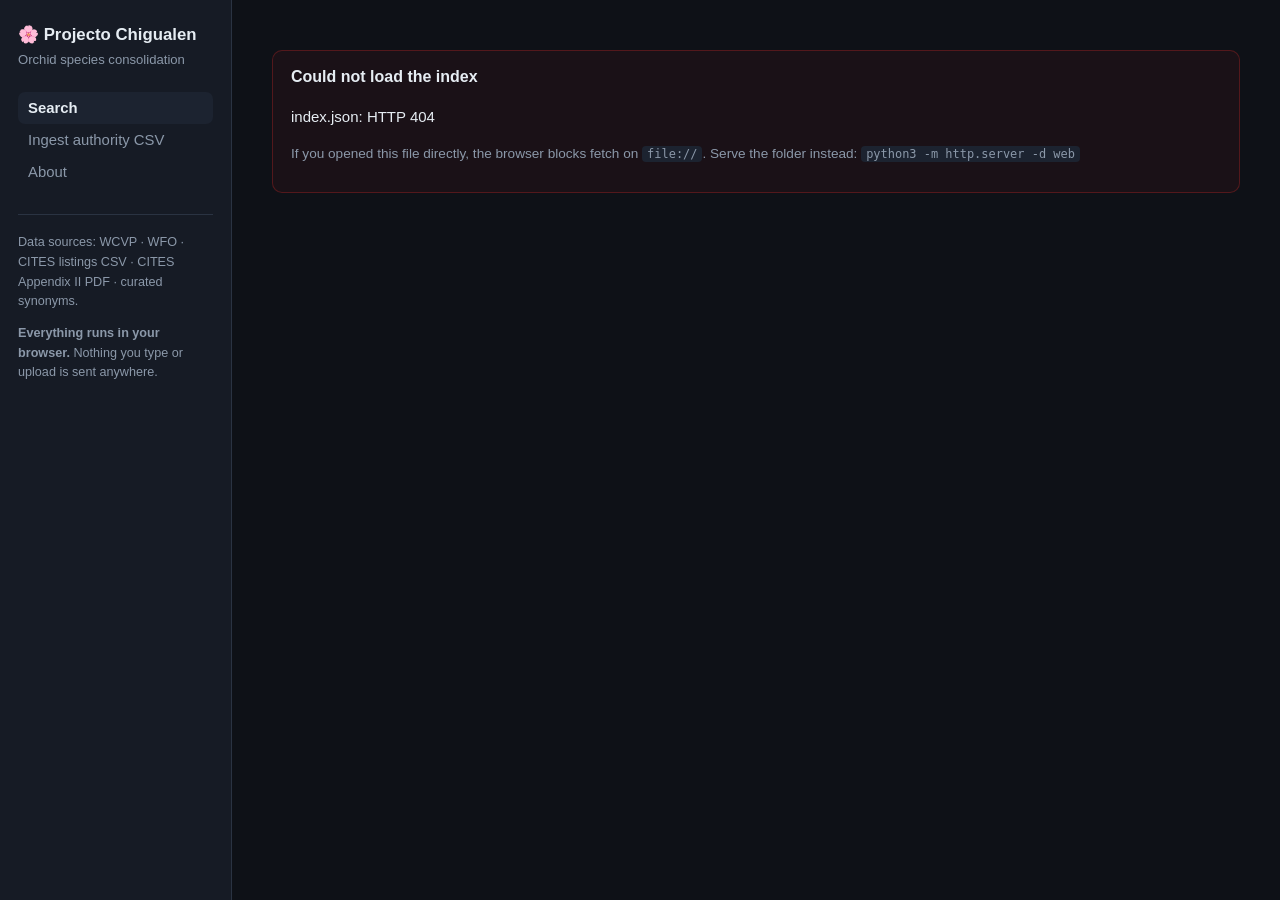
==== web/index.html @ 124664f5 "Static browser build, deployable on Netlify An experiment in answering "how hard would Netlify be?" " ====
<!doctype html>
<html lang="en">
<head>
<meta charset="utf-8">
<meta name="viewport" content="width=device-width, initial-scale=1">
<title>Chigualen — Orchid Consolidation</title>
<meta name="description" content="Consolidated orchid species database across WCVP, WFO and the two CITES sources. Runs entirely in your browser.">
<link rel="icon" href="data:image/svg+xml,<svg xmlns='http://www.w3.org/2000/svg' viewBox='0 0 16 16'><text y='14' font-size='14'>🌸</text></svg>">
<link rel="stylesheet" href="css/style.css">
<link rel="preload" as="fetch" href="data/index.json" crossorigin="anonymous">
</head>
<body>
<div class="layout">
  <aside class="sidebar">
    <div class="brand">🌸 Projecto Chigualen</div>
    <div class="brand-sub">Orchid species consolidation</div>
    <nav class="nav" id="nav">
      <button data-page="search" aria-current="page">Search</button>
      <button data-page="ingest">Ingest authority CSV</button>
      <button data-page="about">About</button>
    </nav>
    <div class="side-note">
      Data sources: WCVP · WFO · CITES listings CSV · CITES Appendix II PDF ·
      curated synonyms.
      <p><b>Everything runs in your browser.</b> Nothing you type or upload is
      sent anywhere.</p>
    </div>
  </aside>
  <main id="main">
    <div class="loading" id="boot">
      Loading the name index…
      <div class="bar"><div id="boot-bar"></div></div>
      <div class="muted" id="boot-note" style="margin-top:10px"></div>
    </div>
  </main>
</div>
<script type="module" src="js/app.js"></script>
</body>
</html>
---- web/css/style.css ----
:root {
  --bg: #0e1117; --panel: #161b25; --panel-2: #1c2330; --line: #2a3342;
  --fg: #e6edf3; --dim: #8b98a9; --accent: #2e7d32;
  --accepted: #2e7d32; --synonym: #1565c0; --contested: #c62828;
  --absent: #5a6472; --warn: #ef6c00;
  --wcvp: #2e7d32; --wfo: #1565c0; --cites_csv: #ef6c00;
  --cites_pdf: #f9a825; --user_synonyms: #6a1b9a;
}
* { box-sizing: border-box; }
body {
  margin: 0; background: var(--bg); color: var(--fg);
  font: 15px/1.55 -apple-system, BlinkMacSystemFont, "Segoe UI", Roboto, sans-serif;
}
a { color: #58a6ff; }
code { font-family: ui-monospace, SFMono-Regular, Menlo, monospace; font-size: 0.88em;
       background: var(--panel-2); padding: 1px 5px; border-radius: 4px; }
.layout { display: flex; min-height: 100vh; }

/* sidebar */
.sidebar { width: 232px; flex: none; background: var(--panel); border-right: 1px solid var(--line); padding: 22px 18px; }
.brand { font-size: 1.05rem; font-weight: 650; margin: 0 0 2px; }
.brand-sub { color: var(--dim); font-size: 0.82rem; margin-bottom: 22px; }
.nav button {
  display: block; width: 100%; text-align: left; background: none; border: 0;
  color: var(--dim); padding: 8px 10px; border-radius: 7px; cursor: pointer; font-size: 0.93rem;
}
.nav button:hover { background: var(--panel-2); color: var(--fg); }
.nav button[aria-current="page"] { background: var(--panel-2); color: var(--fg); font-weight: 600; }
.side-note { margin-top: 26px; padding-top: 18px; border-top: 1px solid var(--line);
             color: var(--dim); font-size: 0.79rem; }

/* main */
main { flex: 1; padding: 34px 40px 80px; max-width: 1080px; }
h1 { font-size: 1.9rem; margin: 0 0 6px; }
h2 { font-size: 1.5rem; margin: 0 0 4px; }
h3 { font-size: 1.02rem; margin: 26px 0 10px; letter-spacing: 0.01em; }
.caption { color: var(--dim); font-size: 0.9rem; margin-bottom: 22px; }
.sci { font-style: italic; }

input[type=text], input[type=file], select {
  width: 100%; background: var(--panel-2); border: 1px solid var(--line);
  color: var(--fg); padding: 9px 12px; border-radius: 8px; font-size: 0.95rem;
}
input[type=text]:focus, select:focus { outline: 2px solid var(--accent); outline-offset: -1px; }
label { display: block; font-size: 0.85rem; color: var(--dim); margin: 14px 0 5px; }
button.primary {
  background: var(--accent); color: #fff; border: 0; padding: 9px 18px;
  border-radius: 8px; font-size: 0.93rem; font-weight: 600; cursor: pointer;
}
button.primary:disabled { opacity: 0.45; cursor: default; }

/* chips */
.chip { display: inline-block; padding: 2px 10px; margin: 2px 3px 2px 0; border-radius: 12px;
        font-size: 0.8rem; font-weight: 500; border: 1px solid; }
.results { list-style: none; padding: 0; margin: 10px 0 0; }
.results li button {
  width: 100%; text-align: left; background: var(--panel); border: 1px solid var(--line);
  color: var(--fg); padding: 9px 13px; border-radius: 8px; margin-bottom: 6px; cursor: pointer;
}
.results li button:hover { border-color: var(--accent); }
.results .kind { float: right; font-size: 0.75rem; color: var(--dim); }

/* panels */
.panel { background: var(--panel); border: 1px solid var(--line); border-radius: 10px;
         padding: 16px 18px; margin: 14px 0; }
.banner { border-radius: 10px; padding: 14px 18px; margin: 16px 0; border: 1px solid; }
.banner.error { background: #c6282811; border-color: #c6282855; }
.banner.info  { background: #1565c011; border-color: #1565c055; }
.banner.warn  { background: #ef6c0011; border-color: #ef6c0055; }
.banner h4 { margin: 0 0 6px; font-size: 1rem; }

table { width: 100%; border-collapse: collapse; font-size: 0.88rem; }
th { text-align: left; color: var(--dim); font-weight: 600; border-bottom: 1px solid var(--line);
     padding: 7px 10px; white-space: nowrap; }
td { padding: 7px 10px; border-bottom: 1px solid #202836; vertical-align: top; }
tr:last-child td { border-bottom: 0; }
.scroll-x { overflow-x: auto; }

.grid2 { display: grid; grid-template-columns: 1fr 1fr; gap: 26px; }
@media (max-width: 820px) { .grid2 { grid-template-columns: 1fr; } .layout { flex-direction: column; }
  .sidebar { width: auto; } main { padding: 24px 18px 60px; } }
.kv { margin: 3px 0; } .kv b { color: var(--dim); font-weight: 600; }

.stats { display: flex; gap: 12px; flex-wrap: wrap; margin: 18px 0; }
.stat { flex: 1; min-width: 128px; border: 1px solid; border-radius: 9px; padding: 13px; text-align: center; }
.stat .n { font-size: 1.6rem; font-weight: 650; }
.stat .l { font-size: 0.83rem; }

.loading { padding: 60px 0; text-align: center; color: var(--dim); }
.bar { height: 4px; background: var(--panel-2); border-radius: 3px; overflow: hidden;
       max-width: 320px; margin: 14px auto 0; }
.bar > div { height: 100%; background: var(--accent); width: 0; transition: width .15s; }
.linkish { background: none; border: 0; color: #58a6ff; cursor: pointer; padding: 0; font-size: inherit; }
.muted { color: var(--dim); font-size: 0.85rem; }
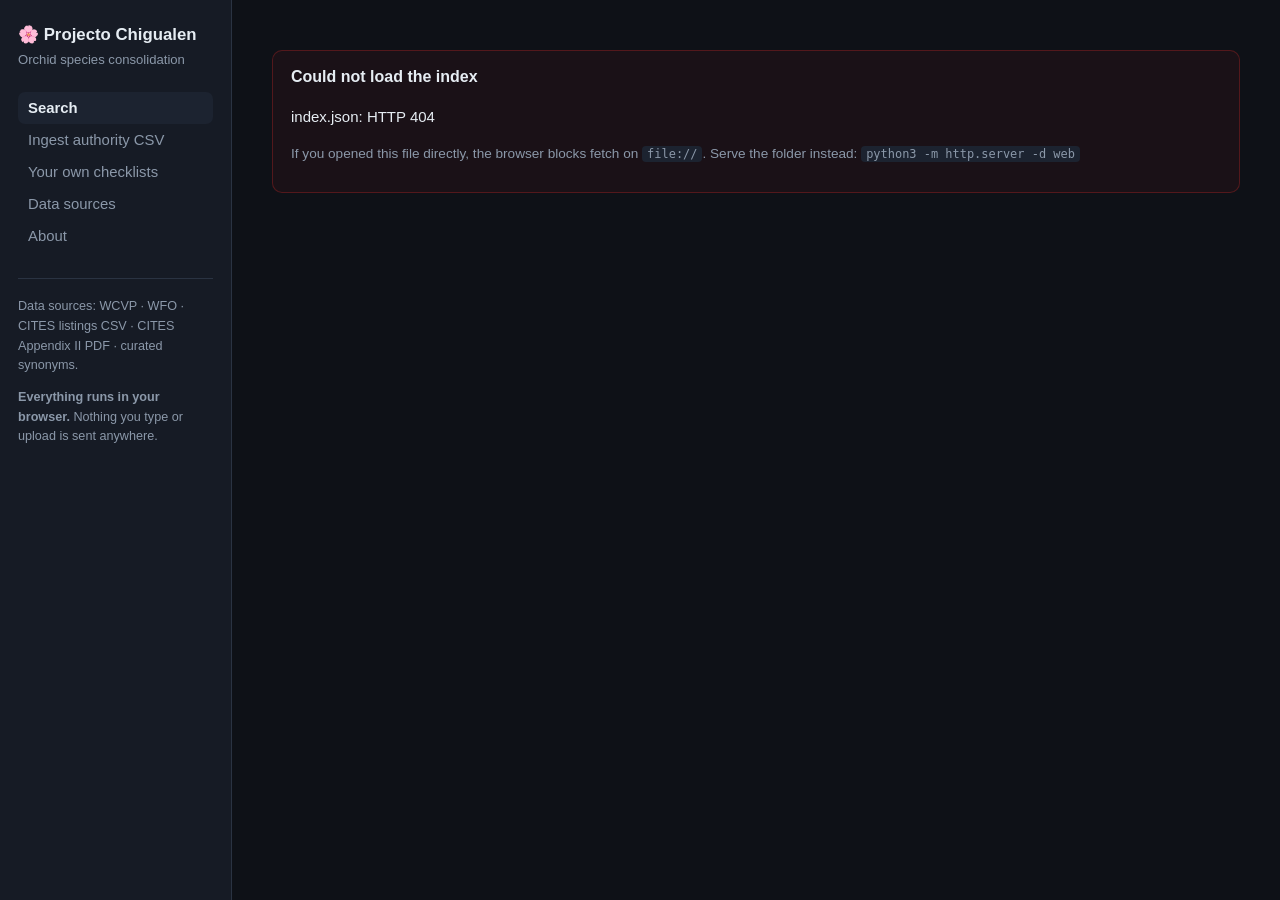
==== commit 7808e53a: "Port the last two pages; make the source registry canonical Your own checklists ------------------- " ====
--- a/web/index.html
+++ b/web/index.html
@@ -7,7 +7,8 @@
 <meta name="description" content="Consolidated orchid species database across WCVP, WFO and the two CITES sources. Runs entirely in your browser.">
 <link rel="icon" href="data:image/svg+xml,<svg xmlns='http://www.w3.org/2000/svg' viewBox='0 0 16 16'><text y='14' font-size='14'>🌸</text></svg>">
 <link rel="stylesheet" href="css/style.css">
-<link rel="preload" as="fetch" href="data/index.json" crossorigin="anonymous">
+<link rel="stylesheet" href="css/sources.css">
+<link rel="preload" as="fetch" href="build.json" crossorigin="anonymous">
 </head>
 <body>
 <div class="layout">
@@ -17,11 +18,14 @@
     <nav class="nav" id="nav">
       <button data-page="search" aria-current="page">Search</button>
       <button data-page="ingest">Ingest authority CSV</button>
+      <button data-page="checklists">Your own checklists</button>
+      <button data-page="sources">Data sources</button>
       <button data-page="about">About</button>
     </nav>
     <div class="side-note">
       Data sources: WCVP · WFO · CITES listings CSV · CITES Appendix II PDF ·
       curated synonyms.
+      <div id="side-checklists"></div>
       <p><b>Everything runs in your browser.</b> Nothing you type or upload is
       sent anywhere.</p>
     </div>
@@ -30,7 +34,7 @@
     <div class="loading" id="boot">
       Loading the name index…
       <div class="bar"><div id="boot-bar"></div></div>
-      <div class="muted" id="boot-note" style="margin-top:10px"></div>
+      <div class="muted mt-sm" id="boot-note"></div>
     </div>
   </main>
 </div>
--- a/web/css/style.css
+++ b/web/css/style.css
@@ -52,13 +52,26 @@
 /* chips */
 .chip { display: inline-block; padding: 2px 10px; margin: 2px 3px 2px 0; border-radius: 12px;
         font-size: 0.8rem; font-weight: 500; border: 1px solid; }
-.results { list-style: none; padding: 0; margin: 10px 0 0; }
+/* typeahead */
+.combo { position: relative; }
+.results {
+  list-style: none; padding: 4px; margin: 4px 0 0; position: absolute; z-index: 20;
+  left: 0; right: 0; max-height: 340px; overflow-y: auto;
+  background: var(--panel); border: 1px solid var(--line); border-radius: 10px;
+  box-shadow: 0 12px 30px #0008;
+}
+.results[hidden] { display: none; }
 .results li button {
-  width: 100%; text-align: left; background: var(--panel); border: 1px solid var(--line);
-  color: var(--fg); padding: 9px 13px; border-radius: 8px; margin-bottom: 6px; cursor: pointer;
+  width: 100%; text-align: left; background: none; border: 0; color: var(--fg);
+  padding: 8px 11px; border-radius: 7px; cursor: pointer; display: flex;
+  align-items: baseline; gap: 10px; font-size: 0.94rem;
 }
-.results li button:hover { border-color: var(--accent); }
-.results .kind { float: right; font-size: 0.75rem; color: var(--dim); }
+.results li button:hover, .results li button.on { background: var(--panel-2); }
+.results li button.on { outline: 1px solid var(--accent); }
+.results .hit { color: #fff; background: #2e7d3244; border-radius: 3px; }
+.results .kind { margin-left: auto; font-size: 0.76rem; white-space: nowrap; }
+.results .why { font-size: 0.72rem; color: var(--dim); font-style: italic; white-space: nowrap; }
+.results .empty { padding: 10px 11px; }
 
 /* panels */
 .panel { background: var(--panel); border: 1px solid var(--line); border-radius: 10px;
@@ -92,3 +105,58 @@
 .bar > div { height: 100%; background: var(--accent); width: 0; transition: width .15s; }
 .linkish { background: none; border: 0; color: #58a6ff; cursor: pointer; padding: 0; font-size: inherit; }
 .muted { color: var(--dim); font-size: 0.85rem; }
+
+
+/* ---------------------------------------------------------------------------
+   Colour vocabularies as classes.
+
+   The site is served with `style-src 'self'` and no 'unsafe-inline'. That is
+   deliberate: this build's whole claim is that an uploaded checklist cannot
+   leave the browser, and a CSP that allows inline styles is a weaker fence than
+   one that does not. So nothing here may be coloured from a style attribute —
+   every colour is a class. Per-source colours are generated into
+   data/sources.css from scripts/_sources.py.
+   --------------------------------------------------------------------------- */
+
+.chip.neutral   { color: var(--dim);       background: #8b98a922; border-color: #8b98a955; }
+.chip.danger    { color: var(--contested); background: #c6282822; border-color: #c6282855; }
+
+.ty-homotypic   { color: #2e7d32; background: #2e7d3222; border-color: #2e7d3255; }
+.ty-heterotypic { color: #ad1457; background: #ad145722; border-color: #ad145755; }
+.ty-orthographic{ color: #6d4c41; background: #6d4c4122; border-color: #6d4c4155; }
+.ty-nomenclatural { color: #455a64; background: #455a6422; border-color: #455a6455; }
+.ty-mixed       { color: #ef6c00; background: #ef6c0022; border-color: #ef6c0055; }
+.ty-unknown     { color: var(--dim); background: #8b98a922; border-color: #8b98a955; }
+
+.cites-i        { color: #b71c1c; background: #b71c1c22; border-color: #b71c1c55; }
+.cites-ii       { color: #ef6c00; background: #ef6c0022; border-color: #ef6c0055; }
+.cites-iii      { color: #f9a825; background: #f9a82522; border-color: #f9a82555; }
+
+.st-accepted    { color: var(--accepted); }
+.st-synonym     { color: var(--synonym); }
+.st-contested   { color: var(--contested); }
+.st-not_in_source { color: var(--absent); }
+
+/* Diff summary tiles, one class per diff_category. */
+.stat.plain                 { border-color: var(--line); }
+.cat-matched_accepted { border-color: #2e7d3255; background: #2e7d3211; color: var(--accepted); }
+.cat-matched_synonym  { border-color: #1565c055; background: #1565c011; color: var(--synonym); }
+.cat-contested        { border-color: #ef6c0055; background: #ef6c0011; color: var(--warn); }
+.cat-missing          { border-color: #c6282855; background: #c6282811; color: var(--contested); }
+.cat-unparseable      { border-color: #5a647255; background: #5a647211; color: var(--absent); }
+.stat .n, .stat .l { color: inherit; }
+
+/* Spacing utilities, so layout never needs a style attribute either. */
+.mt-0  { margin-top: 0; }
+.mt-sm { margin-top: 12px; }
+.mt-lg { margin-top: 26px; }
+.my-sm { margin: 12px 0; }
+.page  { padding: 34px 40px; max-width: 1000px; }
+
+/* Data sources page */
+.src-kind { font-size: 0.78rem; font-weight: 700; text-transform: uppercase;
+            letter-spacing: 0.05em; background: none !important; border: 0 !important;
+            margin-bottom: 6px; }
+.panel > h3:first-child + .src-kind { margin-top: -4px; }
+.panel ul { margin: 6px 0 0; padding-left: 20px; }
+.panel li { margin: 3px 0; }
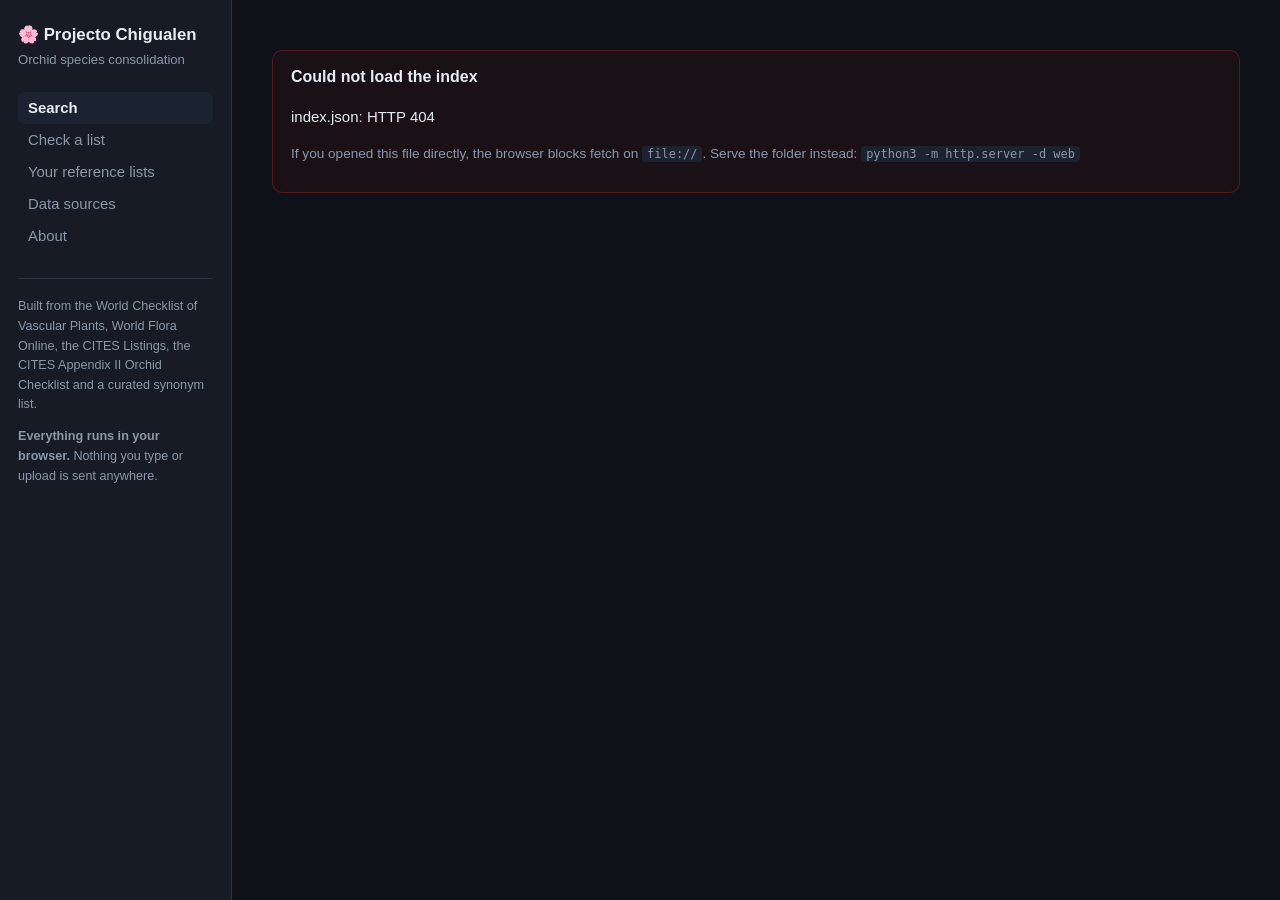
==== commit 3958363b: "Give the sources real names; rework the reference pages Editorial pass over everything a reader sees" ====
--- a/web/index.html
+++ b/web/index.html
@@ -17,14 +17,15 @@
     <div class="brand-sub">Orchid species consolidation</div>
     <nav class="nav" id="nav">
       <button data-page="search" aria-current="page">Search</button>
-      <button data-page="ingest">Ingest authority CSV</button>
-      <button data-page="checklists">Your own checklists</button>
+      <button data-page="ingest">Check a list</button>
+      <button data-page="checklists">Your reference lists</button>
       <button data-page="sources">Data sources</button>
       <button data-page="about">About</button>
     </nav>
     <div class="side-note">
-      Data sources: WCVP · WFO · CITES listings CSV · CITES Appendix II PDF ·
-      curated synonyms.
+      Built from the World Checklist of Vascular Plants, World Flora Online, the
+      CITES Listings, the CITES Appendix II Orchid Checklist and a curated
+      synonym list.
       <div id="side-checklists"></div>
       <p><b>Everything runs in your browser.</b> Nothing you type or upload is
       sent anywhere.</p>
--- a/web/css/style.css
+++ b/web/css/style.css
@@ -31,9 +31,18 @@
 
 /* main */
 main { flex: 1; padding: 34px 40px 80px; max-width: 1080px; }
-h1 { font-size: 1.9rem; margin: 0 0 6px; }
-h2 { font-size: 1.5rem; margin: 0 0 4px; }
+/* A real scale. Section headings were the same size as body text, which left
+   a long reference page reading as one undifferentiated block. */
+h1 { font-size: 2.1rem; margin: 0 0 8px; letter-spacing: -0.02em; line-height: 1.15; }
+h2 { font-size: 1.55rem; margin: 0 0 4px; letter-spacing: -0.015em; line-height: 1.2; }
 h3 { font-size: 1.02rem; margin: 26px 0 10px; letter-spacing: 0.01em; }
+
+/* Top-level sections of a long page. */
+.section { font-size: 1.5rem; font-weight: 650; letter-spacing: -0.015em;
+           margin: 52px 0 6px; padding-top: 22px; border-top: 1px solid var(--line); }
+.section:first-of-type { margin-top: 36px; }
+.section-intro { color: var(--dim); margin: 0 0 20px; max-width: 62ch; }
+.lede { font-size: 1.06rem; color: var(--dim); max-width: 64ch; margin: 0 0 26px; }
 .caption { color: var(--dim); font-size: 0.9rem; margin-bottom: 22px; }
 .sci { font-style: italic; }
 
@@ -160,3 +169,25 @@
 .panel > h3:first-child + .src-kind { margin-top: -4px; }
 .panel ul { margin: 6px 0 0; padding-left: 20px; }
 .panel li { margin: 3px 0; }
+
+/* Source cards: name large, kind as a quiet eyebrow above it. */
+.source-card { padding: 20px 22px; }
+.source-card .eyebrow { font-size: 0.72rem; font-weight: 700; text-transform: uppercase;
+                        letter-spacing: 0.09em; color: var(--dim); margin-bottom: 6px; }
+.source-card h3 { font-size: 1.3rem; margin: 0 0 8px; letter-spacing: -0.01em; }
+.source-card .one-liner { font-size: 1rem; margin: 0 0 18px; max-width: 66ch; }
+.source-card h4 { font-size: 0.82rem; text-transform: uppercase; letter-spacing: 0.07em;
+                  color: var(--dim); margin: 0 0 6px; font-weight: 700; }
+.source-card .meta { font-size: 0.83rem; color: var(--dim); margin-top: 16px;
+                     padding-top: 12px; border-top: 1px solid var(--line); }
+.source-card .meta div { margin: 2px 0; }
+
+/* Contest classes as a compact reference rather than three essays. */
+.rule-row { display: grid; grid-template-columns: 190px 1fr; gap: 20px;
+            padding: 16px 0; border-top: 1px solid var(--line); }
+.rule-row:first-of-type { border-top: 0; }
+.rule-row .rule-name { font-weight: 650; }
+.rule-row .rule-count { color: var(--dim); font-size: 0.83rem; font-weight: 400; }
+.rule-row .rule-how { color: var(--dim); font-size: 0.88rem; margin: 6px 0 0; }
+.rule-row .rule-eg { font-size: 0.88rem; margin: 8px 0 0; }
+@media (max-width: 700px) { .rule-row { grid-template-columns: 1fr; gap: 6px; } }
